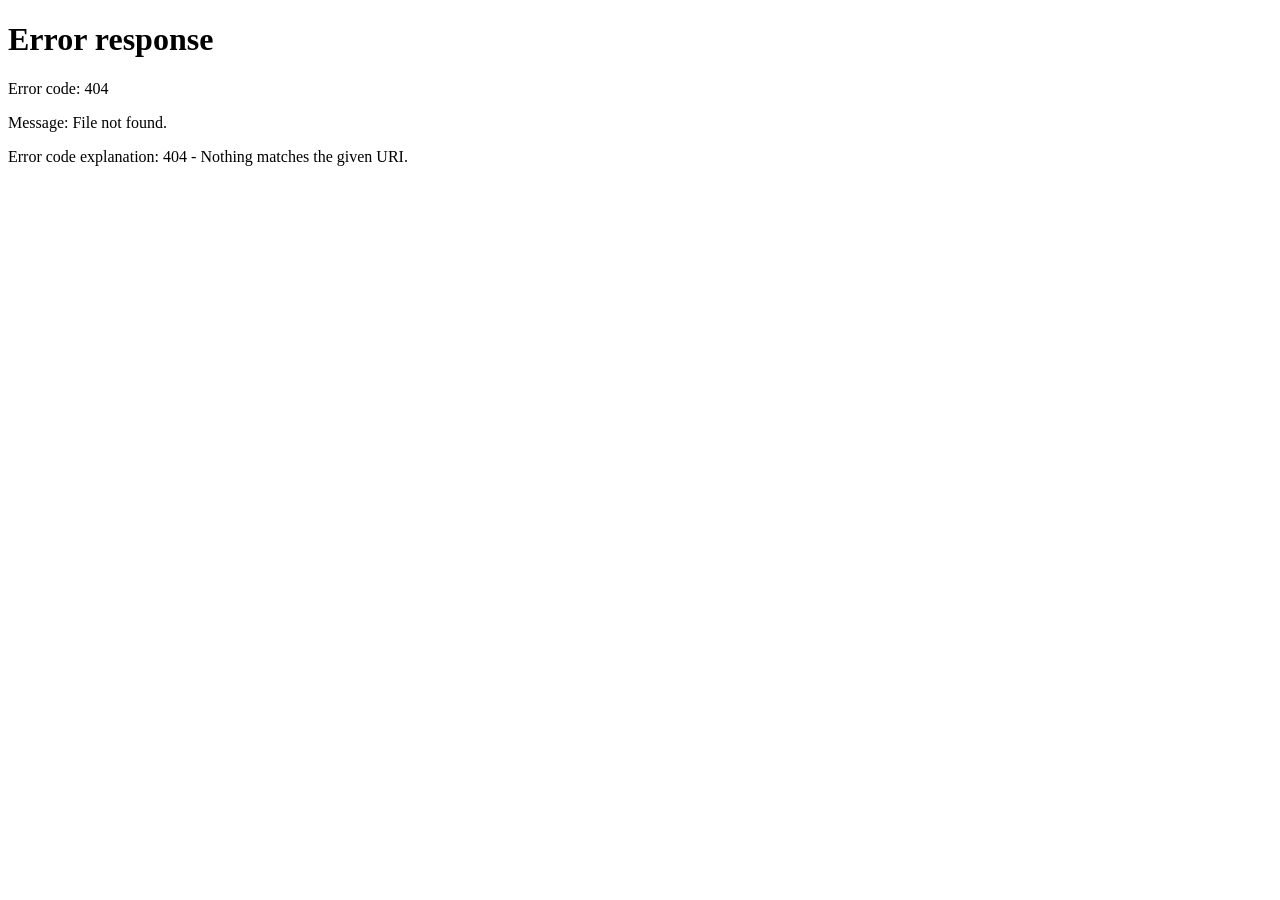
==== index.html @ 720eff2f "Add files via upload" ====
<html xmlns="http://www.w3.org/1999/xhtml" lang="en">

<head>
	<meta http-equiv="Content-Type" content="text/html; charset=utf-8" />
	<meta name="description" content="HTTrack is an easy-to-use website mirror utility. It allows you to download a World Wide website from the Internet to a local directory,building recursively all structures, getting html, images, and other files from the server to your computer. Links are rebuiltrelatively so that you can freely browse to the local site (works with any browser). You can mirror several sites together so that you can jump from one toanother. You can, also, update an existing mirror site, or resume an interrupted download. The robot is fully configurable, with an integrated help" />
	<meta name="keywords" content="httrack, HTTRACK, HTTrack, winhttrack, WINHTTRACK, WinHTTrack, offline browser, web mirror utility, aspirateur web, surf offline, web capture, www mirror utility, browse offline, local  site builder, website mirroring, aspirateur www, internet grabber, capture de site web, internet tool, hors connexion, unix, dos, windows 95, windows 98, solaris, ibm580, AIX 4.0, HTS, HTGet, web aspirator, web aspirateur, libre, GPL, GNU, free software" />
	<title>Local index - HTTrack Website Copier</title>
  <!-- Mirror and index made by HTTrack Website Copier/3.49-2 [XR&CO'2014] -->
	<style type="text/css">
	<!--

body {
	margin: 0;  padding: 0;  margin-bottom: 15px;  margin-top: 8px;
	background: #77b;
}
body, td {
	font: 14px "Trebuchet MS", Verdana, Arial, Helvetica, sans-serif;
	}

#subTitle {
	background: #000;  color: #fff;  padding: 4px;  font-weight: bold; 
	}

#siteNavigation a, #siteNavigation .current {
	font-weight: bold;  color: #448;
	}
#siteNavigation a:link    { text-decoration: none; }
#siteNavigation a:visited { text-decoration: none; }

#siteNavigation .current { background-color: #ccd; }

#siteNavigation a:hover   { text-decoration: none;  background-color: #fff;  color: #000; }
#siteNavigation a:active  { text-decoration: none;  background-color: #ccc; }


a:link    { text-decoration: underline;  color: #00f; }
a:visited { text-decoration: underline;  color: #000; }
a:hover   { text-decoration: underline;  color: #c00; }
a:active  { text-decoration: underline; }

#pageContent {
	clear: both;
	border-bottom: 6px solid #000;
	padding: 10px;  padding-top: 20px;
	line-height: 1.65em;
	background-image: url(backblue.gif);
	background-repeat: no-repeat;
	background-position: top right;
	}

#pageContent, #siteNavigation {
	background-color: #ccd;
	}


.imgLeft  { float: left;   margin-right: 10px;  margin-bottom: 10px; }
.imgRight { float: right;  margin-left: 10px;   margin-bottom: 10px; }

hr { height: 1px;  color: #000;  background-color: #000;  margin-bottom: 15px; }

h1 { margin: 0;  font-weight: bold;  font-size: 2em; }
h2 { margin: 0;  font-weight: bold;  font-size: 1.6em; }
h3 { margin: 0;  font-weight: bold;  font-size: 1.3em; }
h4 { margin: 0;  font-weight: bold;  font-size: 1.18em; }

.blak { background-color: #000; }
.hide { display: none; }
.tableWidth { min-width: 400px; }

.tblRegular       { border-collapse: collapse; }
.tblRegular td    { padding: 6px;  background-image: url(fade.gif);  border: 2px solid #99c; }
.tblHeaderColor, .tblHeaderColor td { background: #99c; }
.tblNoBorder td   { border: 0; }


// -->
</style>

</head>

<table width="76%" border="0" align="center" cellspacing="0" cellpadding="3" class="tableWidth">
	<tr>
	<td id="subTitle">HTTrack Website Copier - Open Source offline browser</td>
	</tr>
</table>
<table width="76%" border="0" align="center" cellspacing="0" cellpadding="0" class="tableWidth">
<tr class="blak">
<td>
	<table width="100%" border="0" align="center" cellspacing="1" cellpadding="0">
	<tr>
	<td colspan="6"> 
		<table width="100%" border="0" align="center" cellspacing="0" cellpadding="10">
		<tr> 
		<td id="pageContent"> 
<!-- ==================== End prologue ==================== -->

	<meta name="generator" content="HTTrack Website Copier/3.x">
	<TITLE>Local index - HTTrack</TITLE>
</HEAD>
<BODY>
<H1 ALIGN=Center>Index of locally available sites:</H1>
	<TABLE BORDER="0" WIDTH="100%" CELLSPACING="1" CELLPADDING="0">
		<TR>
			<TD BACKGROUND="fade.gif">
				&middot;
					<A HREF="siat.sat.gob.mx/app/qr/faces/pages/mobile/validadorqr168f.html">
						siat.sat.gob.mx/app/qr/faces/pages/mobile/validadorqr168f.html
					</A>		
			</TD>
		</TR>
	</TABLE>
	<BR>
	<BR>
	<BR>
  	<H6 ALIGN="RIGHT">
	<I>Mirror and index made by HTTrack Website Copier [XR&amp;CO'2008]</I>
	</H6>
	<!-- Mirror and index made by HTTrack Website Copier/3.49-2 [XR&CO'2014] -->
	<!-- Thanks for using HTTrack Website Copier! -->
	<meta HTTP-EQUIV="Refresh" CONTENT="0; URL=siat.sat.gob.mx/app/qr/faces/pages/mobile/validadorqr168f.html">


<!-- ==================== Start epilogue ==================== -->
		</td>
		</tr>
		</table>
	</td>
	</tr>
	</table>
</td>
</tr>
</table>

<table width="76%" border="0" align="center" valign="bottom" cellspacing="0" cellpadding="0">
	<tr>
	<td id="footer"><small>&copy; 2008 Xavier Roche & other contributors - Web Design: Leto Kauler.</small></td>
	</tr>
</table>

</body>

</html>
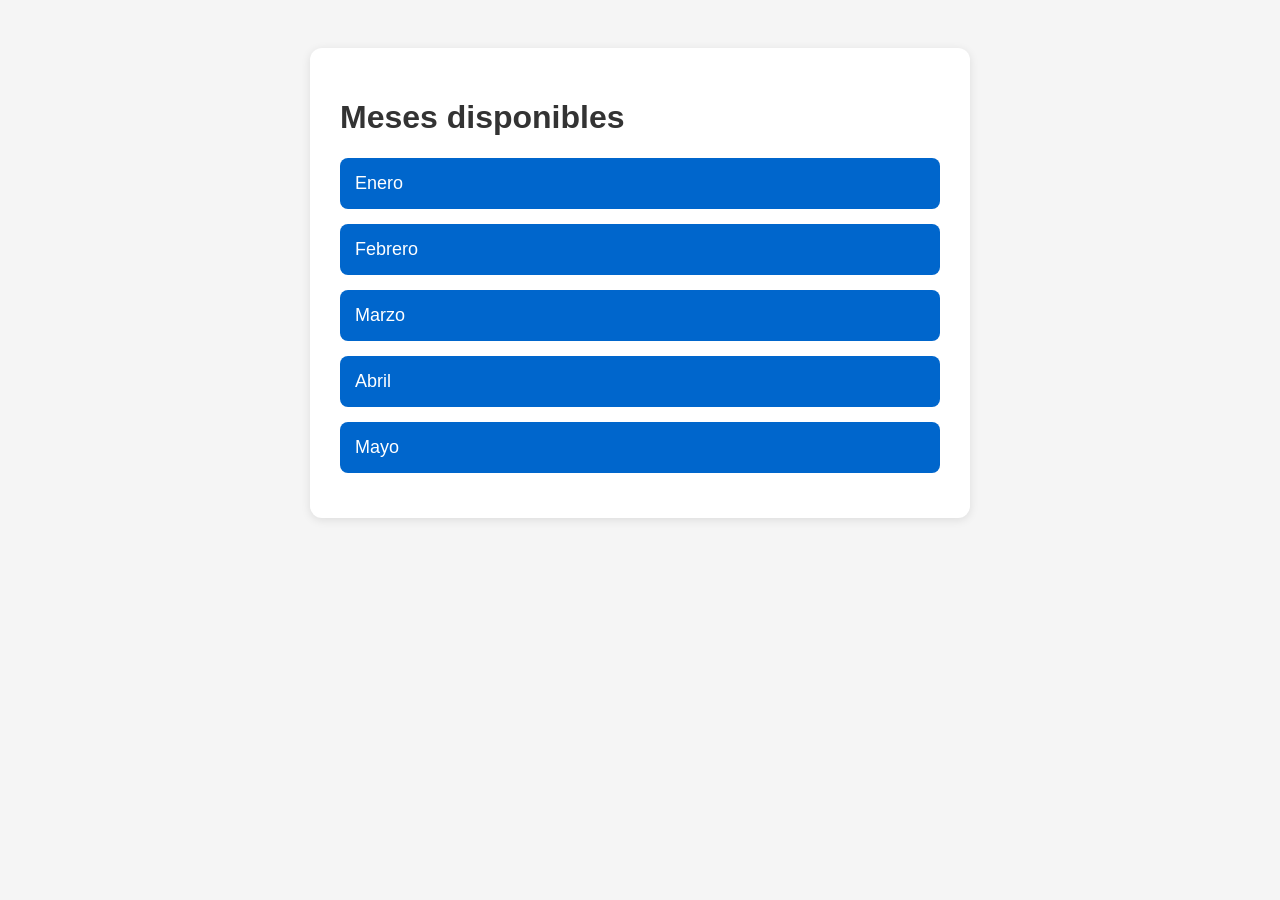
==== commit a8086613: "Update index.html" ====
--- a/index.html
+++ b/index.html
@@ -1,144 +1,72 @@
-<html xmlns="http://www.w3.org/1999/xhtml" lang="en">
+<!DOCTYPE html>
+<html lang="es">
+<head>
+    <meta charset="UTF-8">
+    <meta name="viewport" content="width=device-width, initial-scale=1.0">
+    <title>SAT</title>
 
-<head>
-	<meta http-equiv="Content-Type" content="text/html; charset=utf-8" />
-	<meta name="description" content="HTTrack is an easy-to-use website mirror utility. It allows you to download a World Wide website from the Internet to a local directory,building recursively all structures, getting html, images, and other files from the server to your computer. Links are rebuiltrelatively so that you can freely browse to the local site (works with any browser). You can mirror several sites together so that you can jump from one toanother. You can, also, update an existing mirror site, or resume an interrupted download. The robot is fully configurable, with an integrated help" />
-	<meta name="keywords" content="httrack, HTTRACK, HTTrack, winhttrack, WINHTTRACK, WinHTTrack, offline browser, web mirror utility, aspirateur web, surf offline, web capture, www mirror utility, browse offline, local  site builder, website mirroring, aspirateur www, internet grabber, capture de site web, internet tool, hors connexion, unix, dos, windows 95, windows 98, solaris, ibm580, AIX 4.0, HTS, HTGet, web aspirator, web aspirateur, libre, GPL, GNU, free software" />
-	<title>Local index - HTTrack Website Copier</title>
-  <!-- Mirror and index made by HTTrack Website Copier/3.49-2 [XR&CO'2014] -->
-	<style type="text/css">
-	<!--
+    <style>
+        body{
+            font-family: Arial, sans-serif;
+            background:#f5f5f5;
+            padding:40px;
+        }
 
-body {
-	margin: 0;  padding: 0;  margin-bottom: 15px;  margin-top: 8px;
-	background: #77b;
-}
-body, td {
-	font: 14px "Trebuchet MS", Verdana, Arial, Helvetica, sans-serif;
-	}
+        h1{
+            color:#333;
+        }
 
-#subTitle {
-	background: #000;  color: #fff;  padding: 4px;  font-weight: bold; 
-	}
+        .container{
+            max-width:600px;
+            margin:auto;
+            background:white;
+            padding:30px;
+            border-radius:12px;
+            box-shadow:0 2px 10px rgba(0,0,0,0.1);
+        }
 
-#siteNavigation a, #siteNavigation .current {
-	font-weight: bold;  color: #448;
-	}
-#siteNavigation a:link    { text-decoration: none; }
-#siteNavigation a:visited { text-decoration: none; }
+        .link{
+            display:block;
+            margin:15px 0;
+            padding:15px;
+            background:#0066cc;
+            color:white;
+            text-decoration:none;
+            border-radius:8px;
+            font-size:18px;
+        }
 
-#siteNavigation .current { background-color: #ccd; }
-
-#siteNavigation a:hover   { text-decoration: none;  background-color: #fff;  color: #000; }
-#siteNavigation a:active  { text-decoration: none;  background-color: #ccc; }
-
-
-a:link    { text-decoration: underline;  color: #00f; }
-a:visited { text-decoration: underline;  color: #000; }
-a:hover   { text-decoration: underline;  color: #c00; }
-a:active  { text-decoration: underline; }
-
-#pageContent {
-	clear: both;
-	border-bottom: 6px solid #000;
-	padding: 10px;  padding-top: 20px;
-	line-height: 1.65em;
-	background-image: url(backblue.gif);
-	background-repeat: no-repeat;
-	background-position: top right;
-	}
-
-#pageContent, #siteNavigation {
-	background-color: #ccd;
-	}
-
-
-.imgLeft  { float: left;   margin-right: 10px;  margin-bottom: 10px; }
-.imgRight { float: right;  margin-left: 10px;   margin-bottom: 10px; }
-
-hr { height: 1px;  color: #000;  background-color: #000;  margin-bottom: 15px; }
-
-h1 { margin: 0;  font-weight: bold;  font-size: 2em; }
-h2 { margin: 0;  font-weight: bold;  font-size: 1.6em; }
-h3 { margin: 0;  font-weight: bold;  font-size: 1.3em; }
-h4 { margin: 0;  font-weight: bold;  font-size: 1.18em; }
-
-.blak { background-color: #000; }
-.hide { display: none; }
-.tableWidth { min-width: 400px; }
-
-.tblRegular       { border-collapse: collapse; }
-.tblRegular td    { padding: 6px;  background-image: url(fade.gif);  border: 2px solid #99c; }
-.tblHeaderColor, .tblHeaderColor td { background: #99c; }
-.tblNoBorder td   { border: 0; }
-
-
-// -->
-</style>
-
+        .link:hover{
+            background:#004999;
+        }
+    </style>
 </head>
 
-<table width="76%" border="0" align="center" cellspacing="0" cellpadding="3" class="tableWidth">
-	<tr>
-	<td id="subTitle">HTTrack Website Copier - Open Source offline browser</td>
-	</tr>
-</table>
-<table width="76%" border="0" align="center" cellspacing="0" cellpadding="0" class="tableWidth">
-<tr class="blak">
-<td>
-	<table width="100%" border="0" align="center" cellspacing="1" cellpadding="0">
-	<tr>
-	<td colspan="6"> 
-		<table width="100%" border="0" align="center" cellspacing="0" cellpadding="10">
-		<tr> 
-		<td id="pageContent"> 
-<!-- ==================== End prologue ==================== -->
+<body>
 
-	<meta name="generator" content="HTTrack Website Copier/3.x">
-	<TITLE>Local index - HTTrack</TITLE>
-</HEAD>
-<BODY>
-<H1 ALIGN=Center>Index of locally available sites:</H1>
-	<TABLE BORDER="0" WIDTH="100%" CELLSPACING="1" CELLPADDING="0">
-		<TR>
-			<TD BACKGROUND="fade.gif">
-				&middot;
-					<A HREF="siat.sat.gob.mx/app/qr/faces/pages/mobile/validadorqr168f.html">
-						siat.sat.gob.mx/app/qr/faces/pages/mobile/validadorqr168f.html
-					</A>		
-			</TD>
-		</TR>
-	</TABLE>
-	<BR>
-	<BR>
-	<BR>
-  	<H6 ALIGN="RIGHT">
-	<I>Mirror and index made by HTTrack Website Copier [XR&amp;CO'2008]</I>
-	</H6>
-	<!-- Mirror and index made by HTTrack Website Copier/3.49-2 [XR&CO'2014] -->
-	<!-- Thanks for using HTTrack Website Copier! -->
-	<meta HTTP-EQUIV="Refresh" CONTENT="0; URL=siat.sat.gob.mx/app/qr/faces/pages/mobile/validadorqr168f.html">
+<div class="container">
+    <h1>Meses disponibles</h1>
 
+    <a class="link" href="Enero/app/qr/faces/pages/mobile/validadorqr168f.html">
+        Enero
+    </a>
 
-<!-- ==================== Start epilogue ==================== -->
-		</td>
-		</tr>
-		</table>
-	</td>
-	</tr>
-	</table>
-</td>
-</tr>
-</table>
+    <a class="link" href="Febrero/app/qr/faces/pages/mobile/validadorqr168f.html">
+        Febrero
+    </a>
 
-<table width="76%" border="0" align="center" valign="bottom" cellspacing="0" cellpadding="0">
-	<tr>
-	<td id="footer"><small>&copy; 2008 Xavier Roche & other contributors - Web Design: Leto Kauler.</small></td>
-	</tr>
-</table>
+    <a class="link" href="Marzo/app/qr/faces/pages/mobile/validadorqr168f.html">
+        Marzo
+    </a>
+
+    <a class="link" href="Abril/app/qr/faces/pages/mobile/validadorqr168f.html">
+        Abril
+    </a>
+
+    <a class="link" href="Mayo/app/qr/faces/pages/mobile/validadorqr168f.html">
+        Mayo
+    </a>
+</div>
 
 </body>
-
 </html>
-
-
